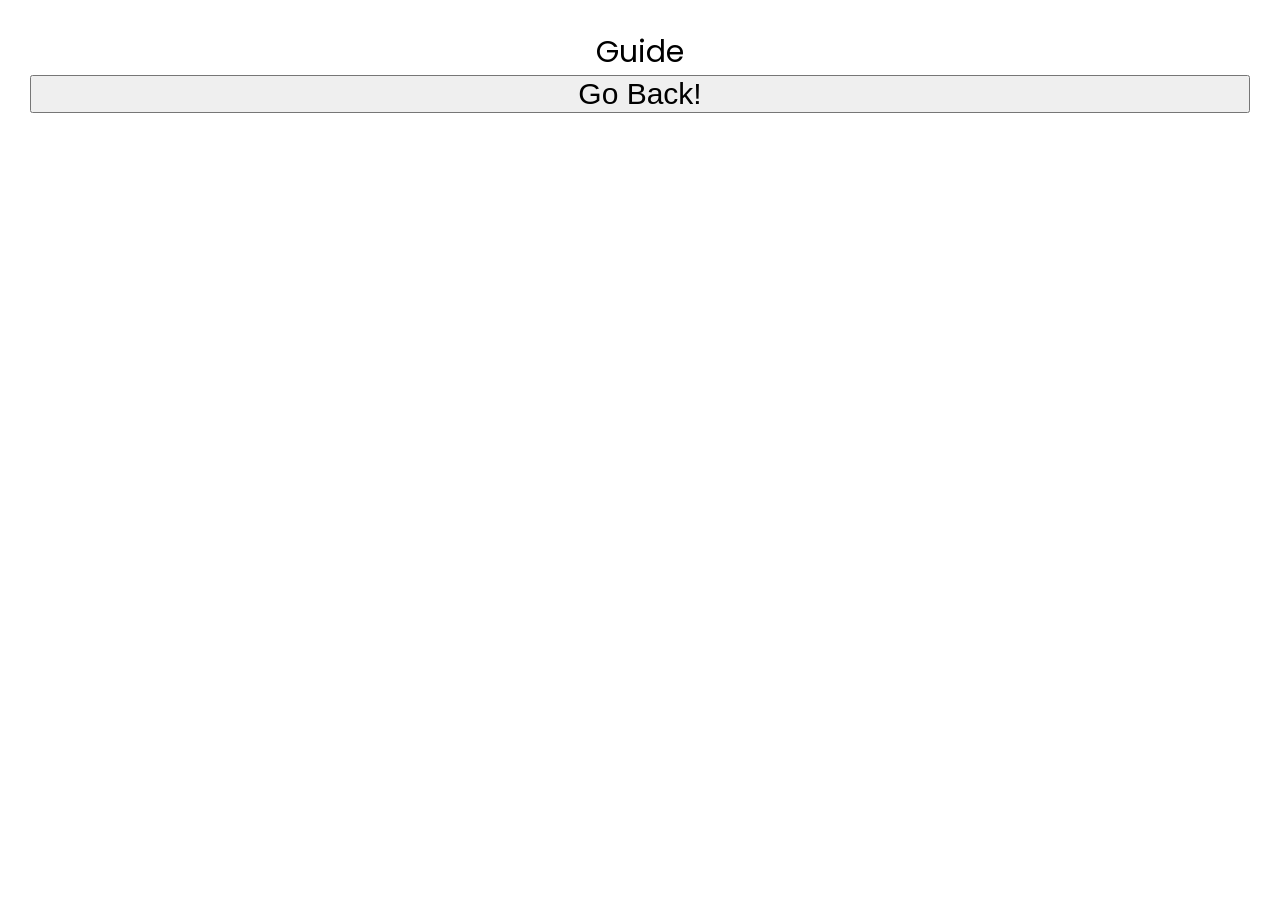
==== guide.html @ 7b71acd5 "some more add-ons" ====
<!DOCTYPE html>
<html lang="en">
<head>
    <meta charset="UTF-8">
    <meta name="viewport" content="width=device-width, initial-scale=1.0">
    <title>Document</title>
    <link rel="stylesheet" href="styles.css">
    <script defer src="app.js"></script>
</head>
<body>
    <div class="back-button">
        Guide    
    <button type="button" formaction="index.html" ><a href="index.html" class="back-button-2">Go Back!</a></button>
    </div>
    
</body>
</html>
---- styles.css ----
@import url("https://fonts.googleapis.com/css2?family=Poppins:ital,wght@0,100;0,200;0,300;0,400;0,500;0,600;0,700;0,800;0,900;1,100;1,200;1,300;1,400;1,500;1,600;1,700;1,800;1,900&display=swap");

* {
  margin: 0;
  padding: 0;
  box-sizing: border-box;
}

body {
  font-family: "Poppins", sans-serif;
}

.container {
  max-width: 1050px;
  width: 90%;
  margin: auto;
}

.navbar {
  width: 100%;
  box-shadow: 0 1px 4px rgba(105, 128, 151, 0.15);
  background-color: rgb(238, 89, 113);
}

.nav-container {
  display: flex;
  justify-content: space-between;
  align-items: center;
  height: 62px;
}

.navbar .menu-items {
  display: flex;
}

.navbar .nav-container li {
  list-style: none;
}

.navbar .nav-container a {
  text-decoration: none;
  color: #0e2431;
  font-weight: 500;
  font-size: 1.2rem;
  padding: 0.7rem;
}

.navbar .nav-container a:hover{
    font-weight: bolder;
}

.nav-container {
  display: block;
  position: relative;
  height: 60px;
}

.nav-container .checkbox {
  position: absolute;
  display: block;
  height: 32px;
  width: 32px;
  top: 20px;
  left: 20px;
  z-index: 5;
  opacity: 0;
  cursor: pointer;
}

.nav-container .hamburger-lines {
  display: block;
  height: 26px;
  width: 32px;
  position: absolute;
  top: 17px;
  left: 20px;
  z-index: 2;
  display: flex;
  flex-direction: column;
  justify-content: space-between;
}

.nav-container .hamburger-lines .line {
  display: block;
  height: 4px;
  width: 100%;
  border-radius: 10px;
  background: #aa0505c4;
}

.nav-container .hamburger-lines .line1 {
  transform-origin: 0% 0%;
  transition: transform 0.4s ease-in-out;
}

.nav-container .hamburger-lines .line2 {
  transition: transform 0.2s ease-in-out;
}

.nav-container .hamburger-lines .line3 {
  transform-origin: 0% 100%;
  transition: transform 0.4s ease-in-out;
}

.navbar .menu-items {
  padding-top: 120px;
  box-shadow: inset 0 0 2000px rgba(255, 255, 255, .5);
  height: 100vh;
  width: 100%;
  transform: translate(-150%);
  display: flex;
  flex-direction: column;
  margin-left: -40px;
  padding-left: 50px;
  transition: transform 0.5s ease-in-out;
  text-align: center;
}

.navbar .menu-items li {
  margin-bottom: 1.2rem;
  font-size: 1.5rem;
  font-weight: 500;
}

.logo {
  position: absolute;
  top: 5px;
  right: 15px;
  font-size: 1.2rem;
  color: #aa0505c4;
}

.nav-container input[type="checkbox"]:checked ~ .menu-items {
  transform: translateX(0);
}

.nav-container input[type="checkbox"]:checked ~ .hamburger-lines .line1 {
  transform: rotate(45deg);
}

.nav-container input[type="checkbox"]:checked ~ .hamburger-lines .line2 {
  transform: scaleY(0);
}

.nav-container input[type="checkbox"]:checked ~ .hamburger-lines .line3 {
  transform: rotate(-45deg);
}

.nav-container input[type="checkbox"]:checked ~ .logo{
  display: none;
}

.back-button{
    display: flex;
    flex-direction: column;
    text-align: center;
    justify-content: center;
    margin: 20px;
    font-size: 30px;
    padding: 10px;
}
.back-button-2{
  
    justify-content: center;
    margin: 20px;
    font-size: 30px;
    padding: 10px;
    text-decoration: none;
    color: black;
}
.search{
  padding: 10px;
  font-size: 25px;
  outline: none;
  border: none;
  background-color: white;
}
.search:hover{
  font-weight: 600;
}
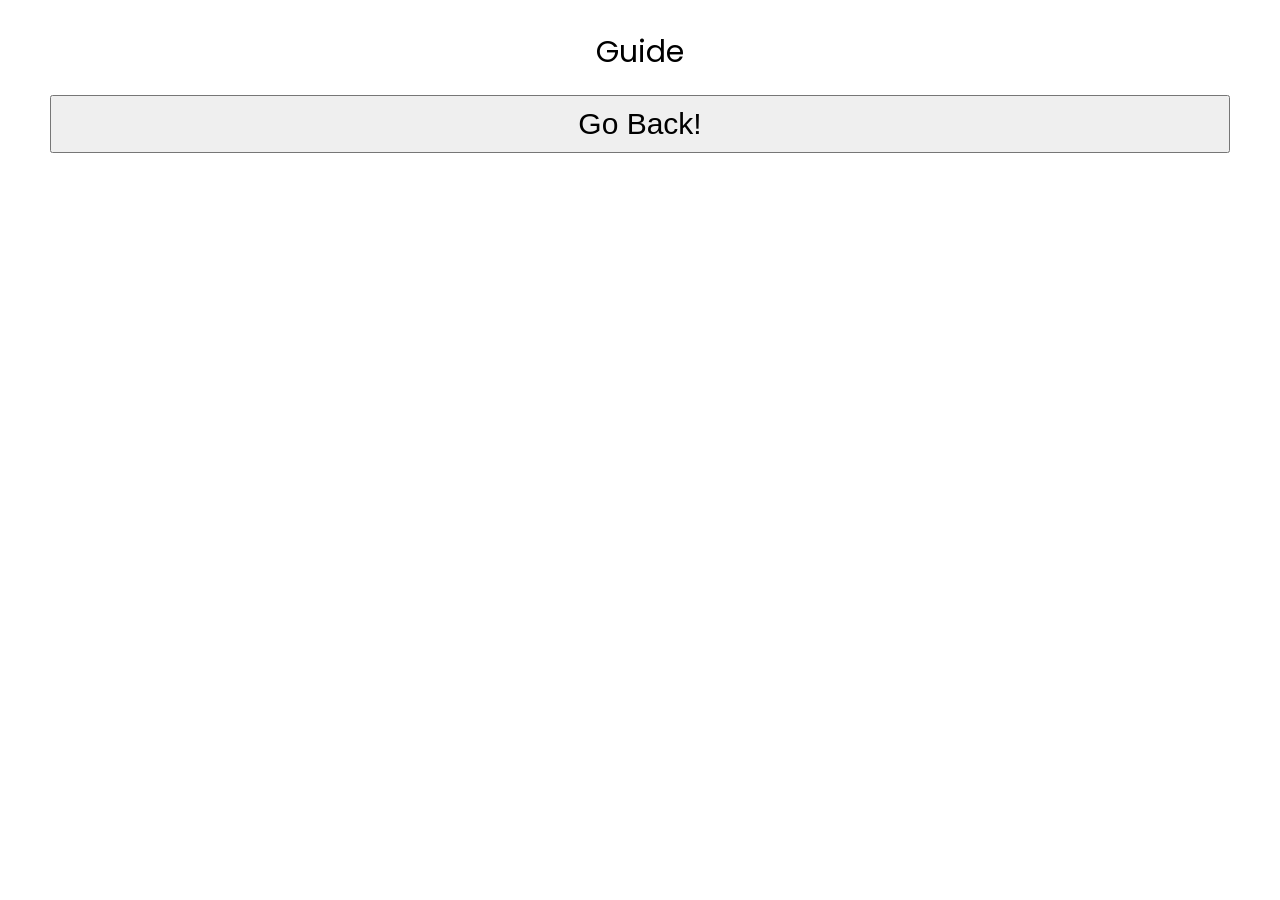
==== commit 5535547d: "more add ons - easy section done with scratching effect" ====
--- a/guide.html
+++ b/guide.html
@@ -10,7 +10,7 @@
 <body>
     <div class="back-button">
         Guide    
-    <button type="button" formaction="index.html" ><a href="index.html" class="back-button-2">Go Back!</a></button>
+    <button type="button" formaction="index.html" class="back-button-2" ><a href="index.html" class="back-button-2">Go Back!</a></button>
     </div>
     
 </body>
--- a/styles.css
+++ b/styles.css
@@ -1,4 +1,4 @@
-@import url("https://fonts.googleapis.com/css2?family=Poppins:ital,wght@0,100;0,200;0,300;0,400;0,500;0,600;0,700;0,800;0,900;1,100;1,200;1,300;1,400;1,500;1,600;1,700;1,800;1,900&display=swap");
+ @import url("https://fonts.googleapis.com/css2?family=Poppins:ital,wght@0,100;0,200;0,300;0,400;0,500;0,600;0,700;0,800;0,900;1,100;1,200;1,300;1,400;1,500;1,600;1,700;1,800;1,900&display=swap");
 
 * {
   margin: 0;
@@ -8,7 +8,7 @@
 
 body {
   font-family: "Poppins", sans-serif;
-}
+ }
 
 .container {
   max-width: 1050px;
@@ -45,8 +45,8 @@
   padding: 0.7rem;
 }
 
-.navbar .nav-container a:hover{
-    font-weight: bolder;
+.navbar .nav-container a:hover {
+  font-weight: bolder;
 }
 
 .nav-container {
@@ -85,7 +85,7 @@
   height: 4px;
   width: 100%;
   border-radius: 10px;
-  background: #aa0505c4;
+  background: black;
 }
 
 .nav-container .hamburger-lines .line1 {
@@ -104,7 +104,8 @@
 
 .navbar .menu-items {
   padding-top: 120px;
-  box-shadow: inset 0 0 2000px rgba(255, 255, 255, .5);
+  background-color: #aa0505c4;
+  box-shadow: inset 0 0 2000px #ae6666c4;
   height: 100vh;
   width: 100%;
   transform: translate(-150%);
@@ -121,13 +122,16 @@
   font-size: 1.5rem;
   font-weight: 500;
 }
+.navbar .menu-items li button {
+  background: transparent;
+}
 
 .logo {
   position: absolute;
   top: 5px;
   right: 15px;
   font-size: 1.2rem;
-  color: #aa0505c4;
+  color: whitesmoke;
 }
 
 .nav-container input[type="checkbox"]:checked ~ .menu-items {
@@ -146,35 +150,158 @@
   transform: rotate(-45deg);
 }
 
-.nav-container input[type="checkbox"]:checked ~ .logo{
+.nav-container input[type="checkbox"]:checked ~ .logo {
   display: none;
 }
 
-.back-button{
-    display: flex;
-    flex-direction: column;
-    text-align: center;
-    justify-content: center;
-    margin: 20px;
-    font-size: 30px;
-    padding: 10px;
-}
-.back-button-2{
-  
-    justify-content: center;
-    margin: 20px;
-    font-size: 30px;
-    padding: 10px;
-    text-decoration: none;
-    color: black;
-}
-.search{
+.back-button {
+  display: flex;
+  flex-direction: column;
+  text-align: center;
+  justify-content: center;
+  margin: 20px;
+  font-size: 30px;
+  padding: 10px;
+}
+.back-button-2 {
+  justify-content: center;
+  margin: 20px;
+  font-size: 30px;
+  padding: 10px;
+  text-decoration: none;
+  color: black;
+}
+.search {
   padding: 10px;
   font-size: 25px;
   outline: none;
   border: none;
   background-color: white;
 }
-.search:hover{
+.search:hover {
   font-weight: 600;
-}+}
+.heading-container {
+  text-align: center;
+}
+.heading h2,
+.heading h4 {
+  margin: 50px;
+  font-weight: 800;
+  font-size: 30px;
+  color: #aa0505c4;
+}
+/* .cards,.main-container{
+  display: grid;
+  grid-template-columns: repeat(5, 1fr);
+  justify-content: center;
+  align-items: center;
+  text-align: center;
+  font-size: 1.2 rem;
+  gap: 1rem;
+  padding: 1rem 80px;
+}
+.position img {
+  height: 150px;
+  width: 200px;
+  border: 1px solid black;
+  border-radius: 45%;
+  margin-top: 20px;
+  box-shadow: 2px 2px 10px #aa0505c4;
+  z-index: -1;
+  position: relative;
+  }
+.cover{
+  height: 150px;
+  width: 200px;
+  border: 1px solid black;
+  border-radius: 45%;
+  margin-top: 20px;
+  box-shadow: 2px 2px 10px #aa0505c4;
+  z-index:1;
+  background-color: rgb(142, 143, 143);
+  position: absolute;
+  cursor: grabbing;
+  
+} */
+/* .cover:hover{
+  transition: 0.3s ease-in-out;
+  background-color: transparent;
+  
+} */
+.mode h3 {
+  text-align: center;
+  margin: 50px;
+  font-size: 50px;
+  color: #aa0505c4;
+} 
+
+
+
+footer{
+  background-color: #aa0505c4;
+  color: whitesmoke;
+  text-align: center;
+  font-size: 15px;
+  font-weight: 0;
+  padding: 20px;
+  position: absolute;
+  width: 100%;
+  letter-spacing: 5px;
+}
+.main-container{
+   display: grid;
+   grid-template-columns: repeat(5, 1fr);
+  
+  gap: 2rem;
+  padding: 1rem 80px;
+}
+
+.sub-container{
+  height:150px;
+  width: 200px;
+  border-radius: 40%;
+  position: relative;
+   overflow: hidden;
+  
+}
+.scratch-card{
+  position: absolute;
+   inset: 0;
+   
+  font-size: 20px;
+  font-weight: bold;
+  cursor: grabbing;
+}
+.scratch-card img{
+  width: 200px;
+  height: 150px;
+  border-radius: 40%;
+  
+  border: 1px solid black;
+  box-shadow: 2px 2px 20px;
+  }
+canvas{
+  position: absolute;
+     cursor: grabbing;
+  transform: translate(-100px);
+}
+
+@media screen and (max-width: 990px) {
+  .main-container {
+    grid-template-columns: repeat(3, 1fr);
+    padding: 40px 50px;
+  }
+  footer{
+    width: 100%;
+  }
+}
+  @media screen and (max-width: 560px) {
+    .main-container {
+      grid-template-columns: repeat(2, 1fr);
+      padding: 40px 50px;
+    }
+    footer{
+      width: 100%;
+    }
+  }
